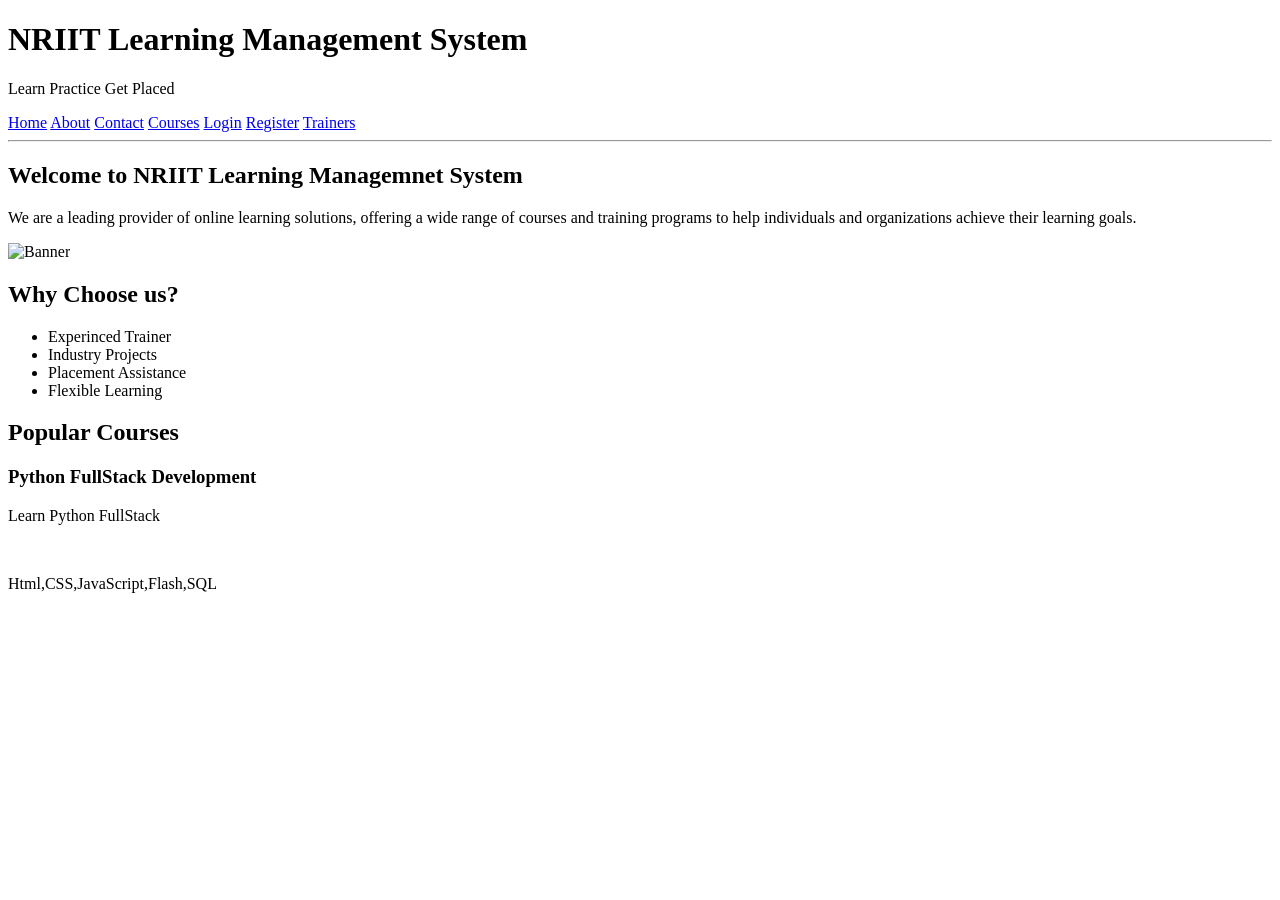
==== index.html @ cb685142 "update index.html" ====
<!DOCTYPE html>
<html lang="en">
<head>
    <meta charset="UTF-8">
    <meta name="viewport" content="width=device-width, initial-scale=1.0">
    <title>Python FullStack</title>
</head>
<body>
    <header>
        <h1>NRIIT Learning Management System</h1>
        <p>Learn Practice Get Placed</p>
        <nav>
            <a href="index.html">Home</a>
            <a href="about.html">About</a>
            <a href="contact.html">Contact</a>
            <a href="courses.html">Courses</a>
            <a href="login.html">Login</a>
            <a href="register.html">Register</a>
            <a href="trainers.html">Trainers</a>
        </nav>
        <hr>
    </header>
    <main>
        <section>
            <h2>Welcome to NRIIT Learning Managemnet System</h2>
            <p>We are a leading provider of online learning solutions, offering a wide range of courses and training programs to help individuals and organizations achieve their learning goals. </p>
            <img src="images/image.jpg" alt="Banner" width="500">
        </section>
        <section>
            <h2>Why Choose us?</h2>
            <ul>
                <li>Experinced Trainer</li>
                <li>Industry Projects</li>
                <li>Placement Assistance</li>
                <li>Flexible Learning</li>
            </ul>
        </section>
        <section>
            <h2>Popular Courses</h2>
            <article>
                <h3>Python FullStack Development</h3>
                <p>Learn Python FullStack</p><br>
                <P>Html,CSS,JavaScript,Flash,SQL</P>
            </article>
        </section>
    </main>

</body>

</html>
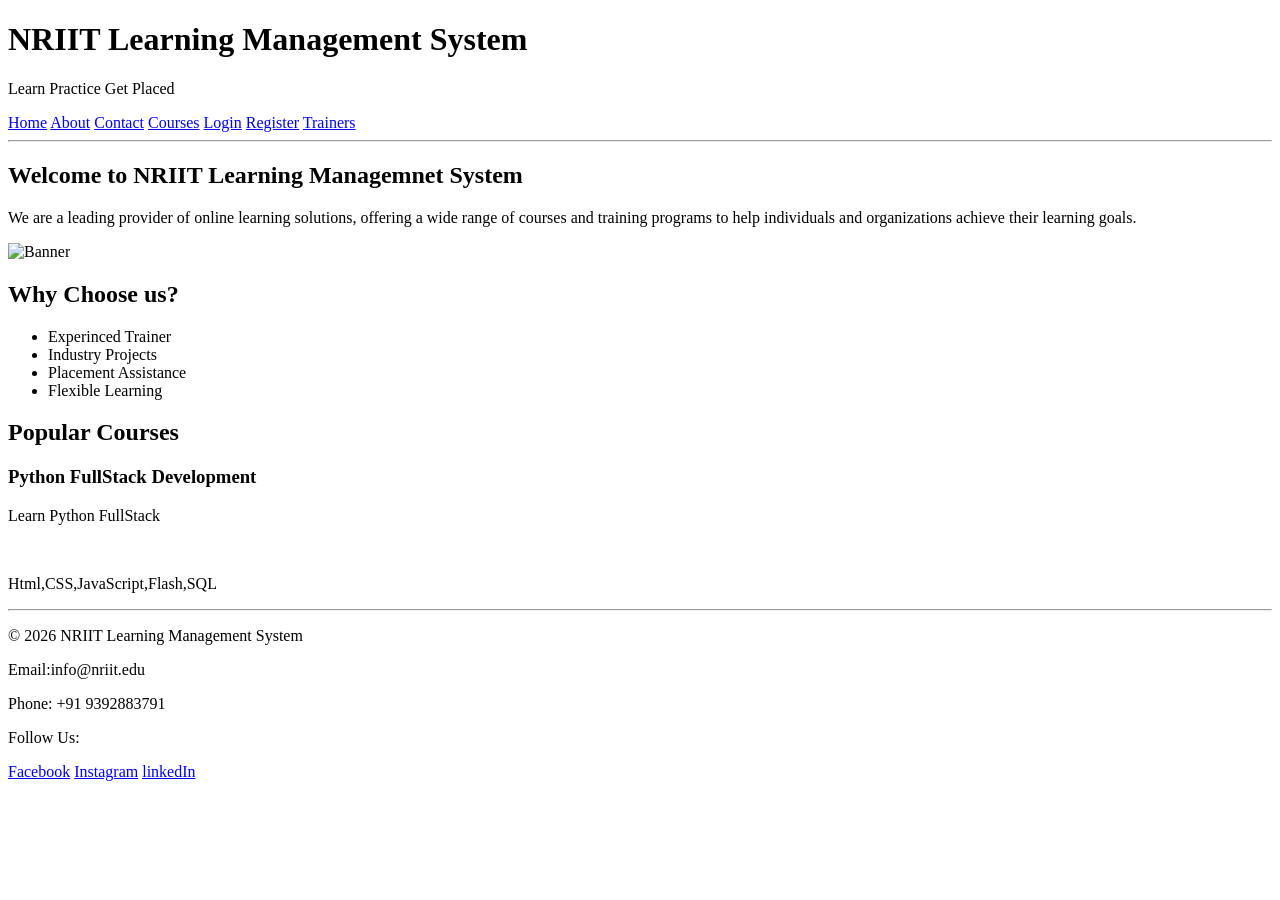
==== commit 1255949e: "html updated" ====
--- a/index.html
+++ b/index.html
@@ -44,6 +44,16 @@
             </article>
         </section>
     </main>
+    <footer>
+        <hr>
+        <p>&copy; 2026 NRIIT Learning Management System</p>
+        <p>Email:info@nriit.edu</p>
+        <p>Phone: +91 9392883791</p>
+        <p>Follow Us:</p>
+        <a href="#">Facebook</a>
+        <a href="#">Instagram</a>
+        <a href="#">linkedIn</a>
+    </footer>
 
 </body>
 
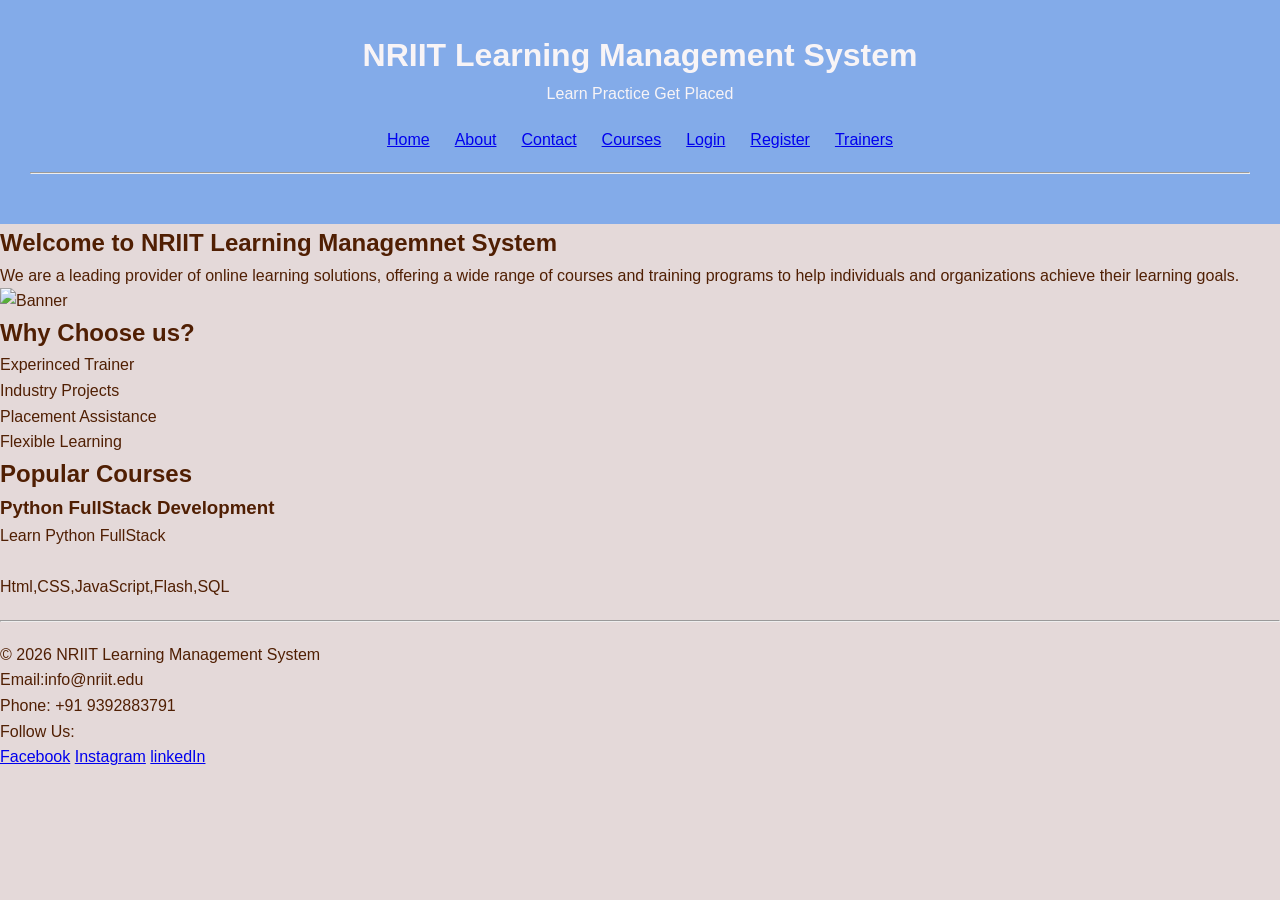
==== commit 8bed7fe5: "updating css" ====
--- a/index.html
+++ b/index.html
@@ -3,6 +3,7 @@
 <head>
     <meta charset="UTF-8">
     <meta name="viewport" content="width=device-width, initial-scale=1.0">
+    <link rel="stylesheet" href="css/style.css">
     <title>Python FullStack</title>
 </head>
 <body>
--- a/css/style.css
+++ b/css/style.css
@@ -0,0 +1,27 @@
+* {
+    margin: 0;
+    padding: 0;
+    box-sizing: border-box;
+}
+body {
+    font-family: Arial, Arial, Helvetica, sans-serif;
+    background-color: #e4d9d9;
+    color: #501f03;
+    line-height: 1.6;
+}
+header {
+    background-color: #83abe9;
+    color: #f8f4f6;
+    padding: 30px;
+    text-align: center;
+}
+hr {
+    margin: 20px 0;
+}
+nav{
+    display:flex;
+    justify-content:center;
+    gap:25px;
+    margin-top:20px;
+    flex-wrap:wrap;
+}
